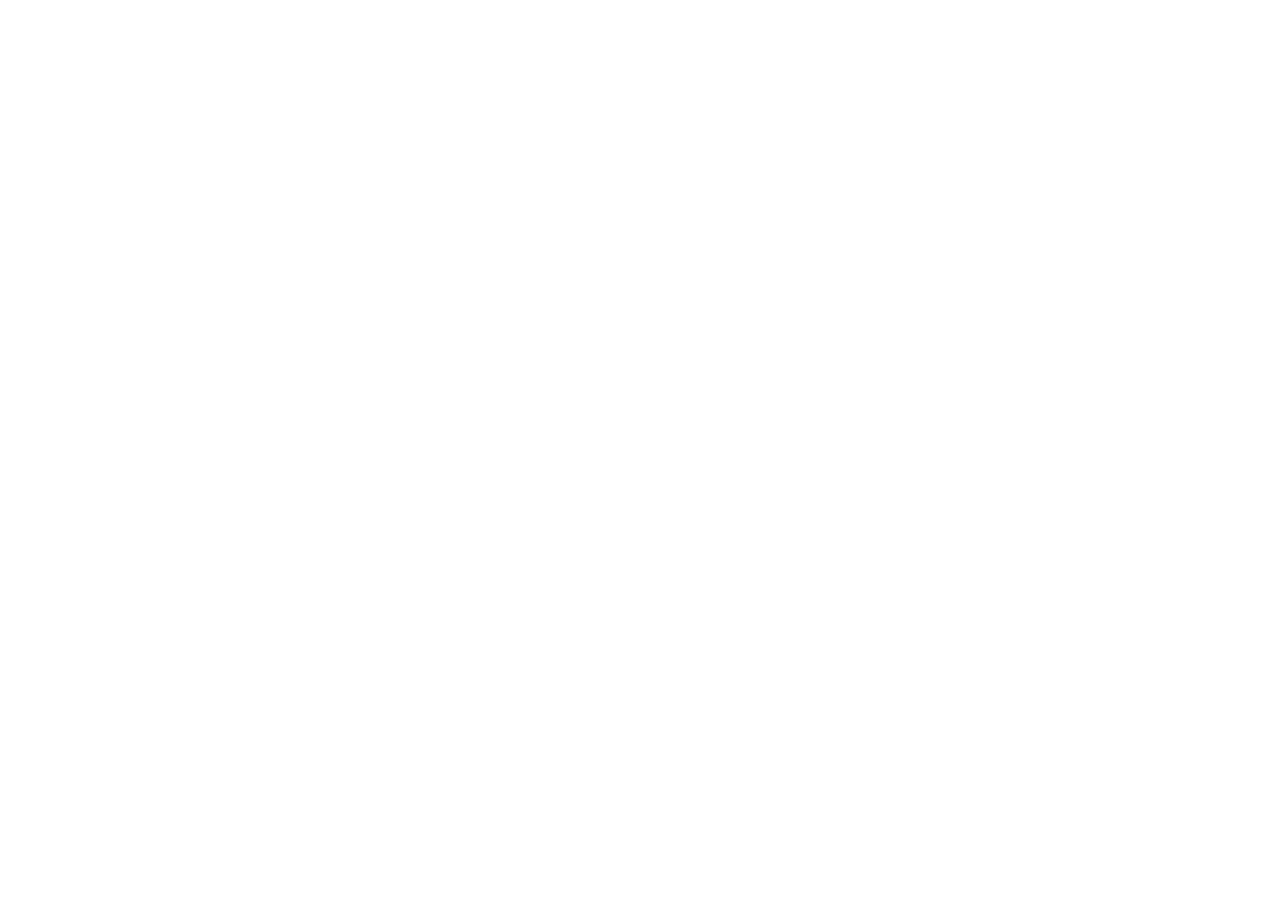
==== index.html @ d4ef39c7 "first commit" ====
<!DOCTYPE html>
<html lang="en">
<head>
    <meta charset="UTF-8">
    <meta name="viewport" content="width=device-width, initial-scale=1.0">
    <title>CSS Flexbox </title>
</head>
<body>
    
</body>
</html>
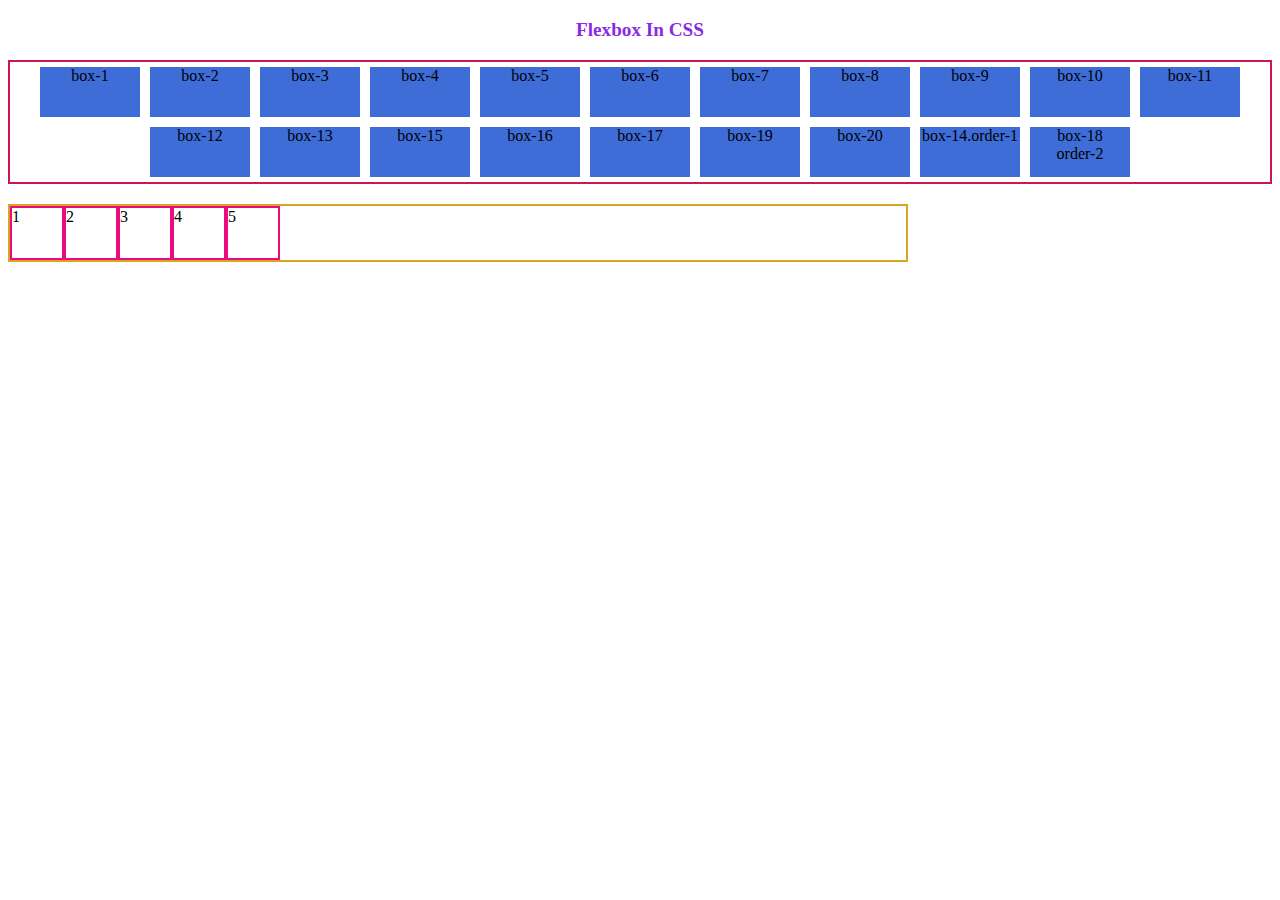
==== commit 30da2b8f: "adding flex-box concept" ====
--- a/index.html
+++ b/index.html
@@ -1,11 +1,43 @@
 <!DOCTYPE html>
 <html lang="en">
-<head>
-    <meta charset="UTF-8">
-    <meta name="viewport" content="width=device-width, initial-scale=1.0">
-    <title>CSS Flexbox </title>
-</head>
-<body>
-    
-</body>
-</html>+  <head>
+    <meta charset="UTF-8" />
+    <meta name="viewport" content="width=device-width, initial-scale=1.0" />
+    <link rel="stylesheet" href="style.css" />
+    <title>CSS Flexbox</title>
+  </head>
+  <body>
+    <p>Flexbox In CSS</p>
+
+    <div class="container">
+      <div class="box">box-1</div>
+      <div class="box">box-2</div>
+      <div class="box">box-3</div>
+      <div class="box">box-4</div>
+      <div class="box">box-5</div>
+      <div class="box">box-6</div>
+      <div class="box">box-7</div>
+      <div class="box">box-8</div>
+      <div class="box">box-9</div>
+      <div class="box">box-10</div>
+      <div class="box">box-11</div>
+      <div class="box">box-12</div>
+      <div class="box">box-13</div>
+      <div class="box order1" >box-14.order-1</div>
+      <div class="box">box-15</div>
+      <div class="box">box-16</div>
+      <div class="box">box-17</div>
+      <div class="box order2">box-18 <br> order-2</div>
+      <div class="box">box-19</div>
+      <div class="box">box-20</div>
+    </div>
+
+    <div class="boxes">
+        <div class="bat bat-1">1</div>
+        <div class="bat bat-2">2</div>
+        <div class="bat bat-3">3</div>
+        <div class="bat bat-4">4</div>
+        <div class="bat bat-5">5</div>
+    </div>
+  </body>
+</html>
--- a/style.css
+++ b/style.css
@@ -0,0 +1,64 @@
+p {
+  text-align: center;
+  color: blueviolet;
+  font-size: larger;
+  font-weight: bolder;
+}
+
+.container {
+  display: flex;
+  border: 2px solid rgb(205, 23, 84);
+  justify-content: center;
+  /* height: 50vw; */
+  align-items: center;
+  /* flex-wrap: wrap-reverse; */
+  /* flex-direction: column; */
+  flex-wrap: wrap;
+  /* align-content: flex-end; */
+  /* gap: 30px; */
+  /* column-gap: 50px;
+  row-gap: 60px; */
+  /* gap: 50px 60px; */
+  /* flex-flow: column-reverse; */
+  /* flex-direction: row-reverse; */
+  /* flex-direction: column-reverse; */
+  /* flex-direction: column-reverse; */
+  /* flex-direction: row-reverse; */
+}
+.order1 {
+  order: 1;
+}
+.order2 {
+  order: 2;
+}
+.box {
+  background-color: rgb(62, 109, 216);
+  width: 100px;
+  height: 50px;
+  margin: 5px;
+  text-align: center;
+}
+.unique {
+  flex-grow: 2;
+  display: flex;
+}
+.grow {
+  flex-grow: 3;
+  display: flex;
+}
+.boxes{
+    margin-top: 20px;
+    display: flex;
+    flex-grow: 1;
+    width: 70vw;
+    border: 2px solid goldenrod;
+}
+.bat{
+    height: 50px;
+    width: 50px;
+    border: 2px solid rgb(234, 11, 127);
+}
+
+.bat-3{
+   flex-grow:;
+}